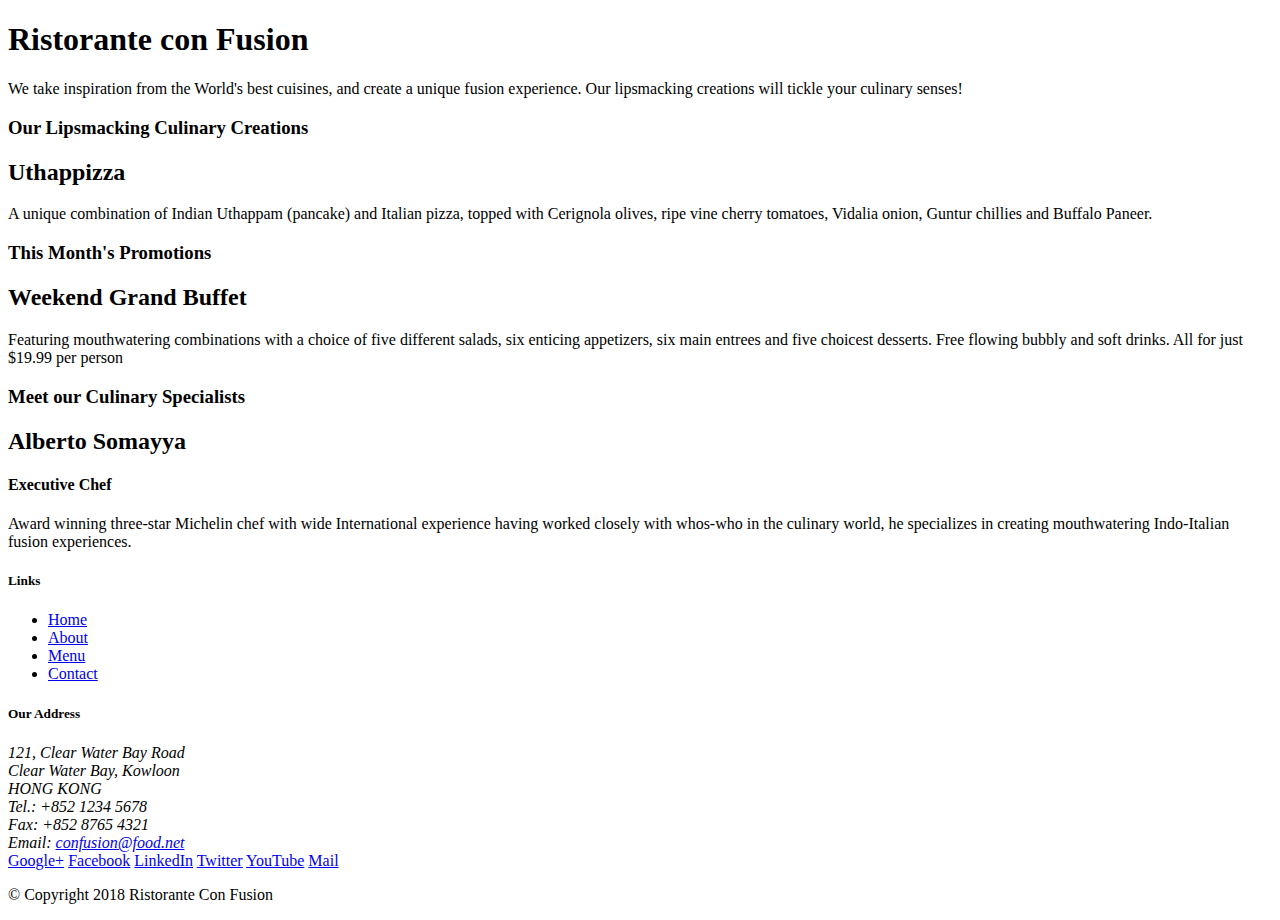
==== index.html @ 2efca0b0 "initial setup" ====
<!DOCTYPE html>
<html lang="en">

<head>
    <title>Ristorante Con Fusion</title>
</head>

<body>

    <header>
        <div>
            <div>
                <div>
                    <h1>Ristorante con Fusion</h1>
                    <p>We take inspiration from the World's best cuisines, and create a unique fusion experience. Our lipsmacking creations will tickle your culinary senses!</p>
                </div>
                <div>
                </div>
            </div>
        </div>
    </header>

    <div>
        <div>
            <div>
                <h3>Our Lipsmacking Culinary Creations</h3>
            </div>
            <div>
                <h2>Uthappizza</h2>
                <p>A unique combination of Indian Uthappam (pancake) and Italian pizza, topped with Cerignola olives, ripe vine cherry tomatoes, Vidalia onion, Guntur chillies and Buffalo Paneer.</p>
            </div>
        </div>


        <div>
            <div>
                <h3>This Month's Promotions</h3>
            </div>
            <div>
                <h2>Weekend Grand Buffet</h2>
                <p>Featuring mouthwatering combinations with a choice of five different salads, six enticing appetizers, six main entrees and five choicest desserts. Free flowing bubbly and soft drinks. All for just $19.99 per person </p>
            </div>
        </div>

        <div>
            <div>
                <h3>Meet our Culinary Specialists</h3>
            </div>
            <div>
                <h2>Alberto Somayya</h2>
                <h4>Executive Chef</h4>
                <p>Award winning three-star Michelin chef with wide International experience having worked closely with whos-who in the culinary world, he specializes in creating mouthwatering Indo-Italian fusion experiences. </p>
            </div>
        </div>
    </div>

    <footer>
        <div>
            <div>             
                <div>
                    <h5>Links</h5>
                    <ul>
                        <li><a href="#">Home</a></li>
                        <li><a href="#">About</a></li>
                        <li><a href="#">Menu</a></li>
                        <li><a href="#">Contact</a></li>
                    </ul>
                </div>
                <div>
                    <h5>Our Address</h5>
                    <address>
		              121, Clear Water Bay Road<br>
		              Clear Water Bay, Kowloon<br>
		              HONG KONG<br>
		              Tel.: +852 1234 5678<br>
		              Fax: +852 8765 4321<br>
		              Email: <a href="mailto:confusion@food.net">confusion@food.net</a>
		           </address>
                </div>
                <div>
                    <div>
                        <a href="http://google.com/+">Google+</a>
                        <a href="http://www.facebook.com/profile.php?id=">Facebook</a>
                        <a href="http://www.linkedin.com/in/">LinkedIn</a>
                        <a href="http://twitter.com/">Twitter</a>
                        <a href="http://youtube.com/">YouTube</a>
                        <a href="mailto:">Mail</a>
                    </div>
                </div>
           </div>
           <div>             
                <div>
                    <p>© Copyright 2018 Ristorante Con Fusion</p>
                </div>
           </div>
        </div>
    </footer>

</body>

</html>
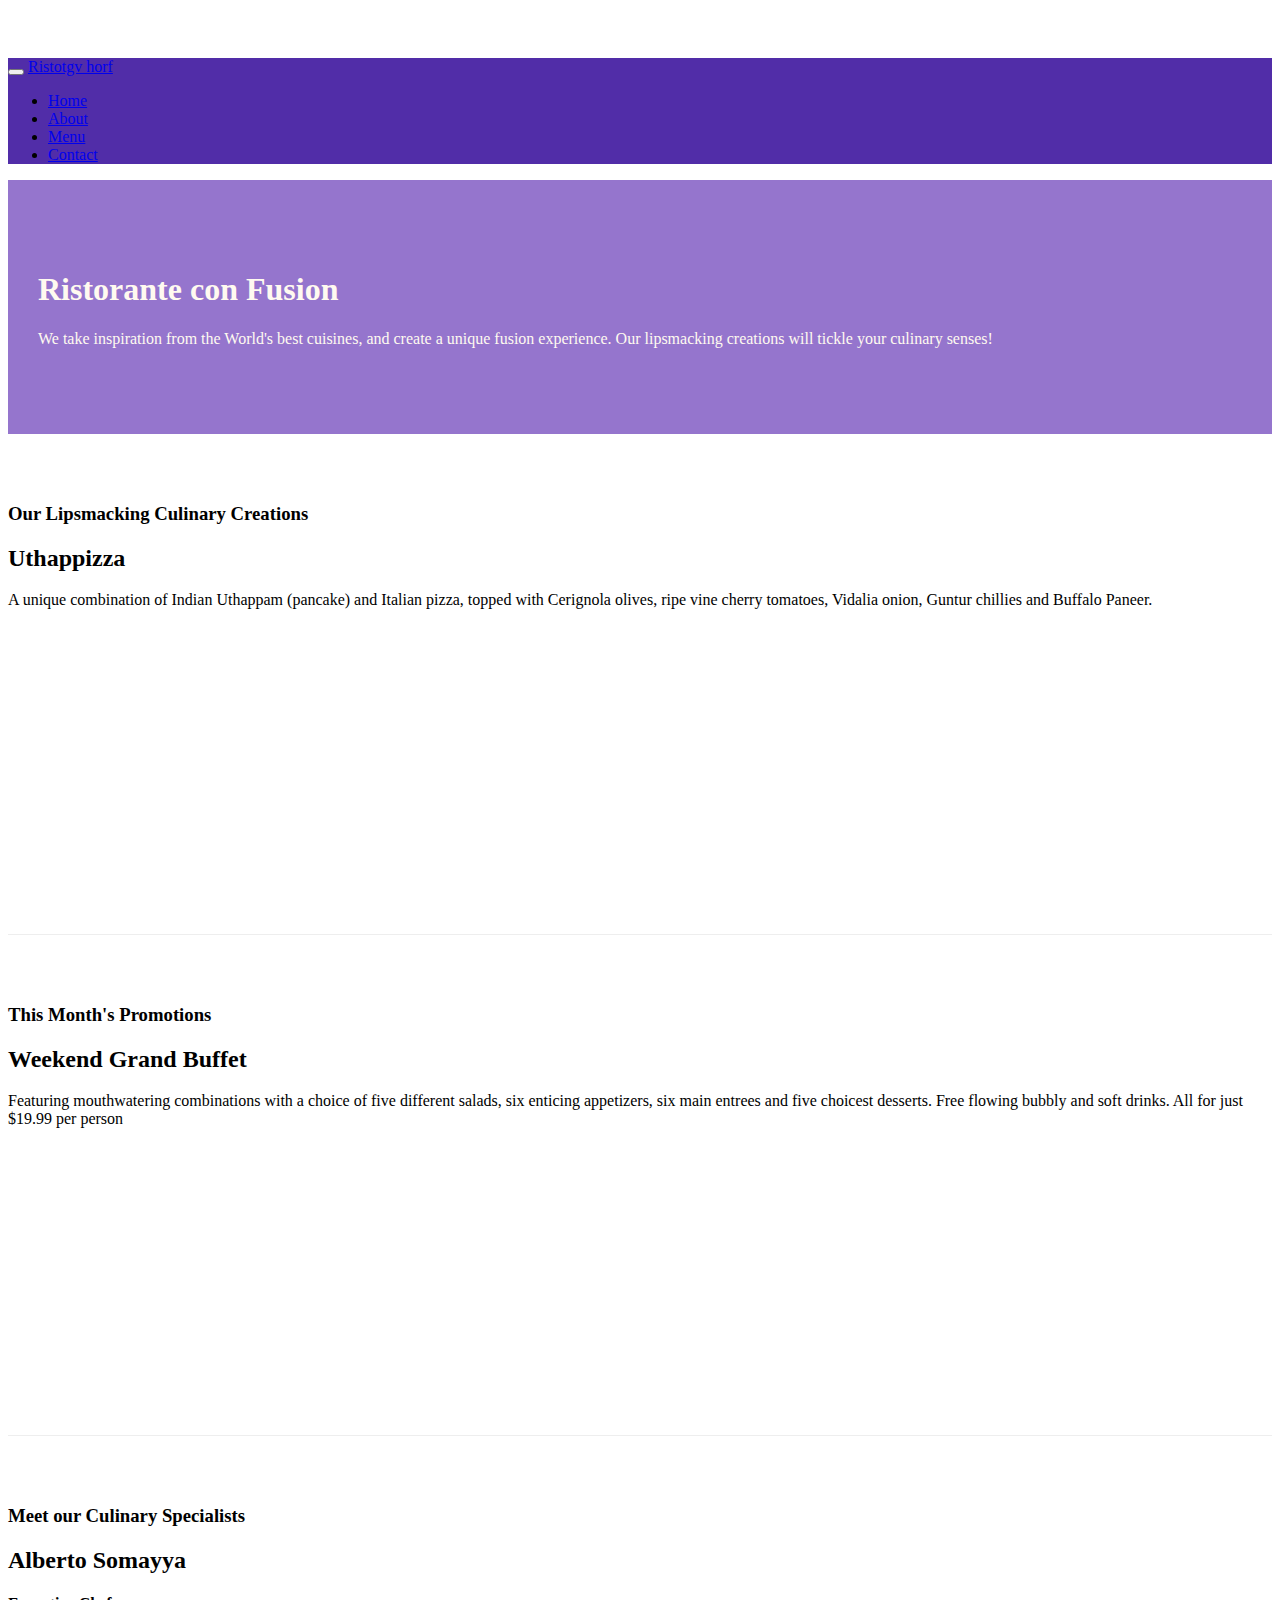
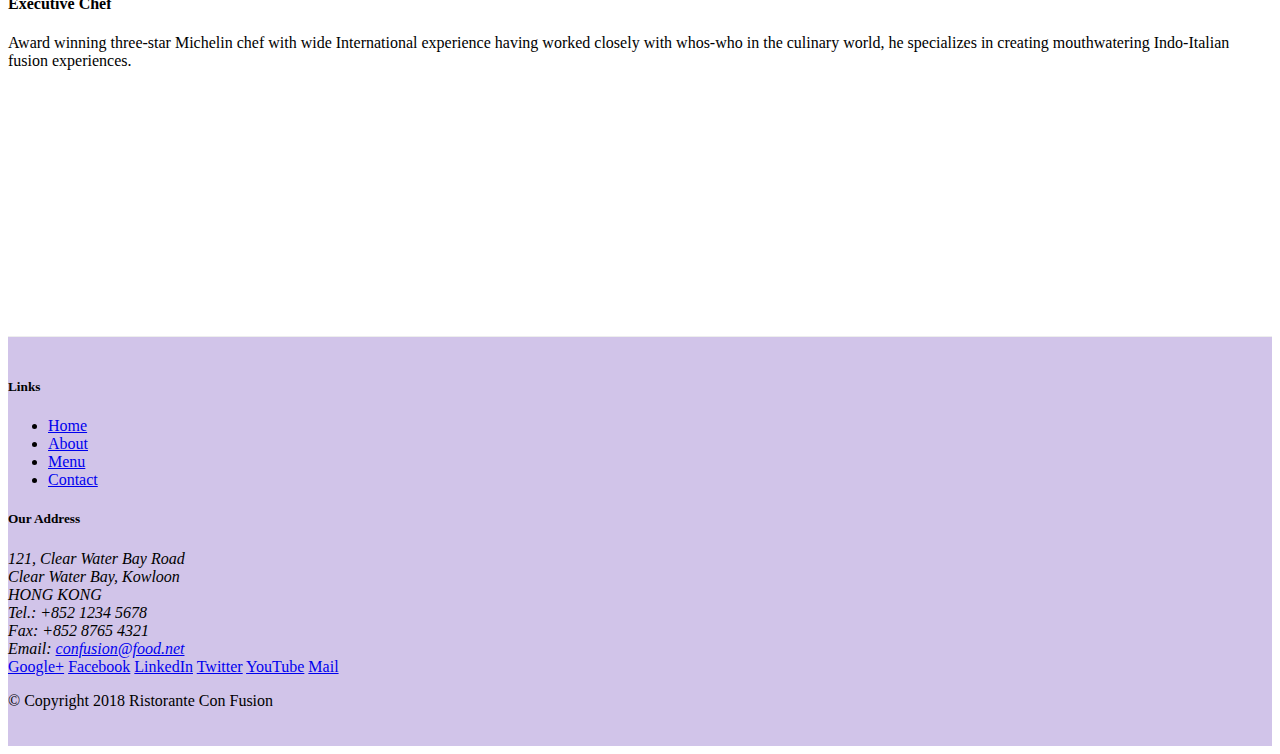
==== commit 049103d6: "navbar change" ====
--- a/index.html
+++ b/index.html
@@ -2,51 +2,83 @@
 <html lang="en">
 
 <head>
+     <!-- Required meta tags always come first -->
+    <meta charset="utf-8">
+    <meta name="viewport" content="width=device-width, initial-scale=1, shrink-to-fit=no">
+    <meta http-equiv="x-ua-compatible" content="ie=edge">
+
+    <!-- Bootstrap CSS -->
+    <link rel="stylesheet" href="node_modules/bootstrap/dist/css/bootstrap.min.css">
+    <link rel="stylesheet" href="css/styles.css">
     <title>Ristorante Con Fusion</title>
 </head>
 
 <body>
+    <nav class="navbar navbar-dark navbar-expand-sm  fixed-top">
+        <div class="container">
+            <button class="navbar-toggler" type = "button" data-toggle="collapse" data-target="#navbar">
+                <span class="navbar-toggler-icon"></span>
+                
+            </button>
+            <a class="navbar-brand mr-auto" href="#">
+            Ristotgv horf
+             </a>
+             <div class="collapse navbar-collapse" id ="Navbar">
+                 
+             </div>
+            <ul class="navbar-nav mr-auto">
+                <li class="nav-item active"><a class="nav-link" href="#">Home</a></li>
+                <li class="nav-item"><a class="nav-link" href="aboutus.html">About</a></li>
+                <li class="nav-item"><a class="nav-link" href="#"> Menu</a></li>
+                <li class="nav-item"><a class="nav-link" href="#">Contact</a></li>
+                
+            </ul>
+            
+        </div>
+        
 
-    <header>
-        <div>
-            <div>
-                <div>
+    </nav>
+
+    <header class="jumbotron">
+        <div class="container">
+            <div class="row row-header">
+                <div class="col-12 col-sm-6">
                     <h1>Ristorante con Fusion</h1>
                     <p>We take inspiration from the World's best cuisines, and create a unique fusion experience. Our lipsmacking creations will tickle your culinary senses!</p>
                 </div>
-                <div>
+                <div class="col-12 col-sm">
                 </div>
             </div>
         </div>
     </header>
 
-    <div>
-        <div>
-            <div>
+    <div class="container">
+        <div class="row row-content align-items-center">
+            <div class="col-12 col-sm-4 order-sm-last col-md-3">
                 <h3>Our Lipsmacking Culinary Creations</h3>
             </div>
-            <div>
+            <div class="col col-sm order-sm-first col-md">
                 <h2>Uthappizza</h2>
                 <p>A unique combination of Indian Uthappam (pancake) and Italian pizza, topped with Cerignola olives, ripe vine cherry tomatoes, Vidalia onion, Guntur chillies and Buffalo Paneer.</p>
             </div>
         </div>
 
 
-        <div>
-            <div>
+        <div class="row row-content align-items-center">
+            <div class="col-12 col-sm-4 col-md-3">
                 <h3>This Month's Promotions</h3>
             </div>
-            <div>
+            <div class="col col-sm col-md">
                 <h2>Weekend Grand Buffet</h2>
                 <p>Featuring mouthwatering combinations with a choice of five different salads, six enticing appetizers, six main entrees and five choicest desserts. Free flowing bubbly and soft drinks. All for just $19.99 per person </p>
             </div>
         </div>
 
-        <div>
-            <div>
+        <div class="row row-content align-items-center">
+            <div class="col-12 col-sm-4 order-sm-last  col-md-3">
                 <h3>Meet our Culinary Specialists</h3>
             </div>
-            <div>
+            <div class="col col-sm order-sm-first col-md">
                 <h2>Alberto Somayya</h2>
                 <h4>Executive Chef</h4>
                 <p>Award winning three-star Michelin chef with wide International experience having worked closely with whos-who in the culinary world, he specializes in creating mouthwatering Indo-Italian fusion experiences. </p>
@@ -54,19 +86,19 @@
         </div>
     </div>
 
-    <footer>
-        <div>
-            <div>             
-                <div>
+    <footer class="footer">
+        <div class="container">
+            <div class="row">             
+                <div class="col-4 col-sm-2 offset-1">
                     <h5>Links</h5>
-                    <ul>
+                    <ul class="list-unstyled">
                         <li><a href="#">Home</a></li>
                         <li><a href="#">About</a></li>
                         <li><a href="#">Menu</a></li>
                         <li><a href="#">Contact</a></li>
                     </ul>
                 </div>
-                <div>
+                <div class="col-7 col-sm-5">
                     <h5>Our Address</h5>
                     <address>
 		              121, Clear Water Bay Road<br>
@@ -77,8 +109,8 @@
 		              Email: <a href="mailto:confusion@food.net">confusion@food.net</a>
 		           </address>
                 </div>
-                <div>
-                    <div>
+                <div class="col-12 col-sm-4 align-self-center">
+                    <div class="text-center">
                         <a href="http://google.com/+">Google+</a>
                         <a href="http://www.facebook.com/profile.php?id=">Facebook</a>
                         <a href="http://www.linkedin.com/in/">LinkedIn</a>
@@ -88,13 +120,17 @@
                     </div>
                 </div>
            </div>
-           <div>             
-                <div>
+           <div class="row justify-content-center">             
+                <div class="col-auto">
                     <p>© Copyright 2018 Ristorante Con Fusion</p>
                 </div>
            </div>
         </div>
     </footer>
+     <!-- jQuery first, then Popper.js, then Bootstrap JS. -->
+    <script src="node_modules/jquery/dist/jquery.slim.min.js"></script>
+    <script src="node_modules/popper.js/dist/umd/popper.min.js"></script>
+    <script src="node_modules/bootstrap/dist/js/bootstrap.min.js"></script>
 
 </body>
 
--- a/css/styles.css
+++ b/css/styles.css
@@ -0,0 +1,38 @@
+.row-header{
+	margin:0px auto;
+	padding: 0px auto;
+
+}
+.row-content{
+
+	margin: 0px auto;
+	padding: 50px 0px 50px 0px;
+	border-bottom: 1px ridge;
+	min-height: 400px;
+
+}
+.footer{
+	background-color: #D1C4E9;
+    margin: 0px auto;
+    padding: 20px 0px 20px 0px;
+}
+.jumbotron{
+
+	padding: 70px 30px 70px 30px;
+	margin: 0px auto;
+	background: #9575CD;
+	color: floralwhite;
+}
+.address{
+	font-size: 80%;
+	margin: 0px;
+	color:#0f0f0f;
+}
+body{
+	padding: 50px 0px 0px 0px;
+	z-index: 0
+
+}
+.navbar-dark{
+	background-color: #512DA8; 
+}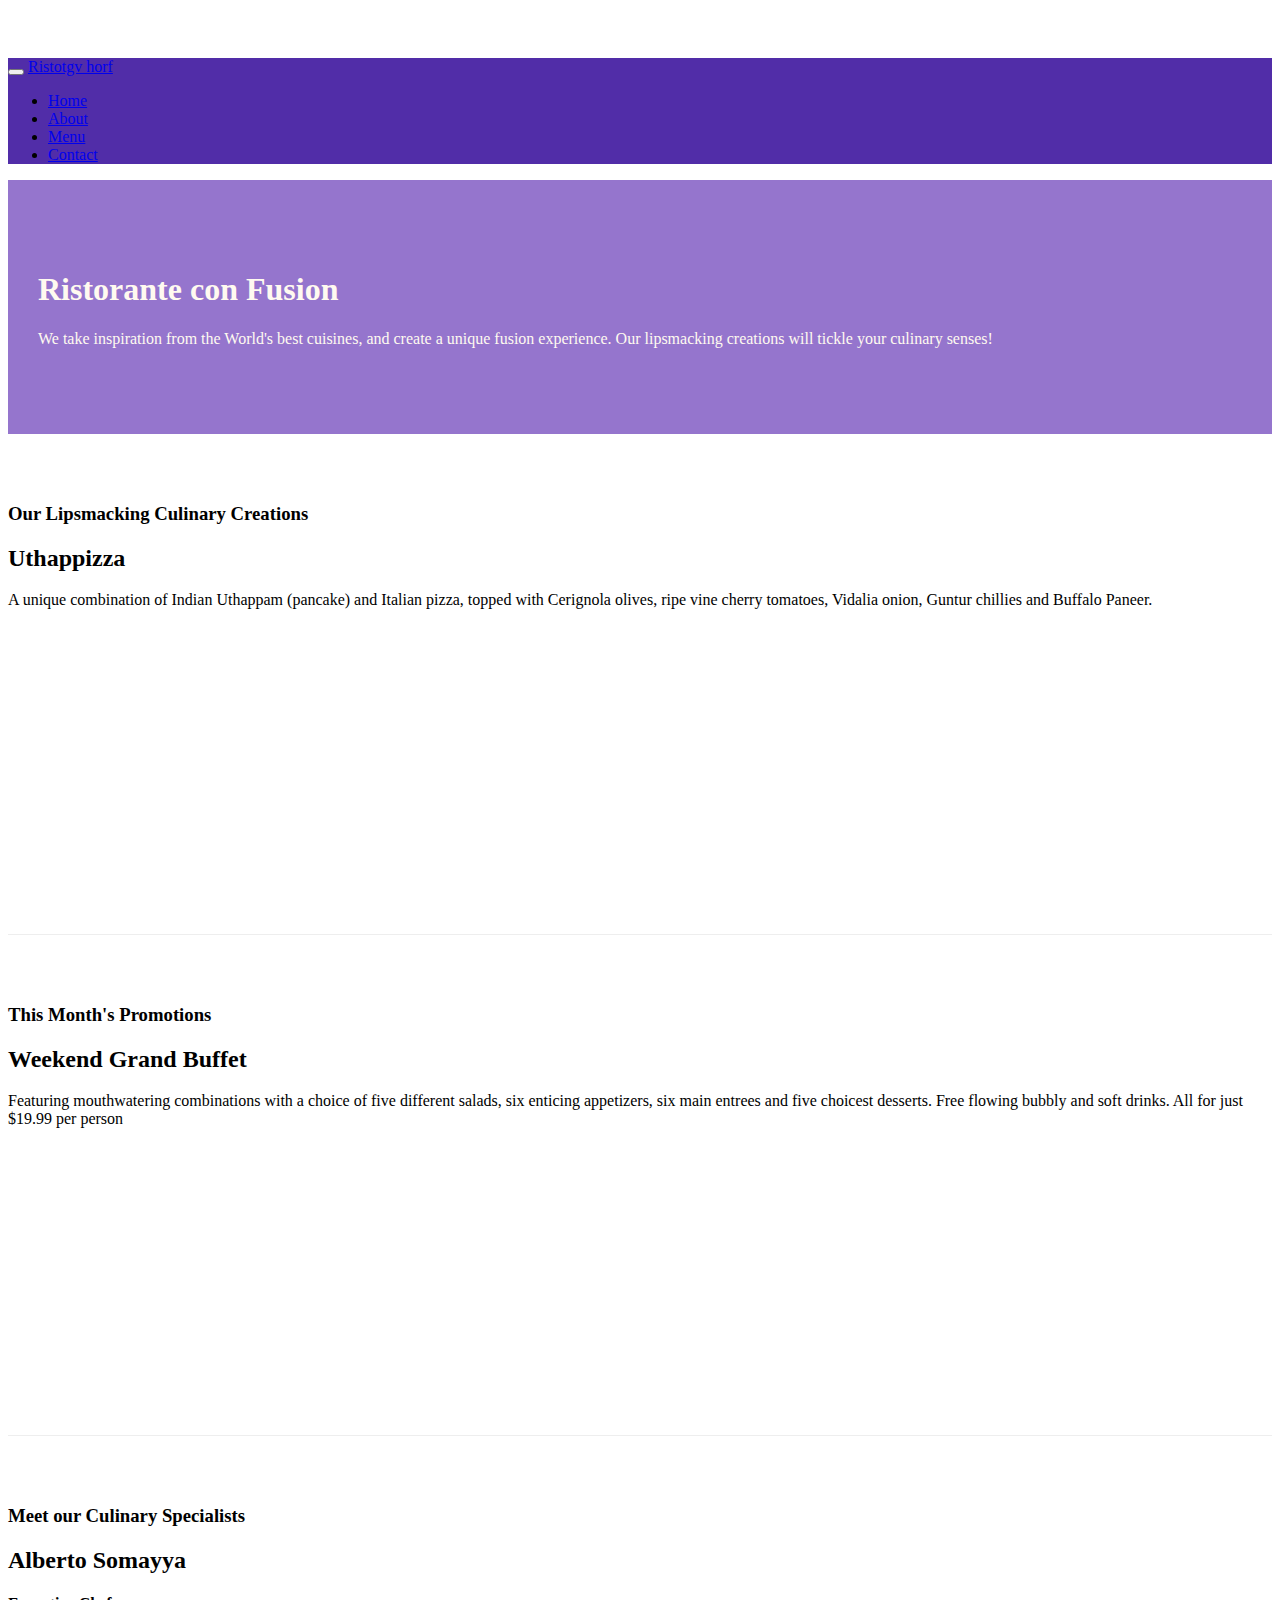
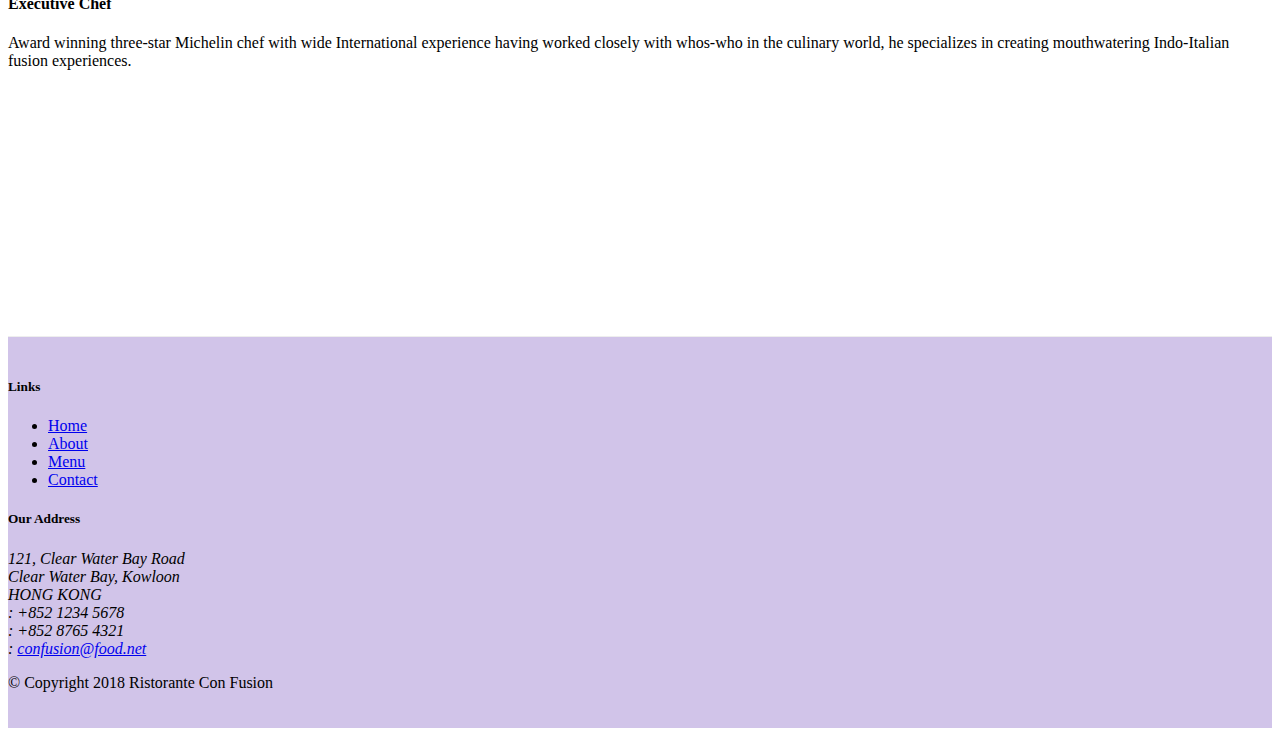
==== commit 620fafed: "icon fonts" ====
--- a/index.html
+++ b/index.html
@@ -9,6 +9,10 @@
 
     <!-- Bootstrap CSS -->
     <link rel="stylesheet" href="node_modules/bootstrap/dist/css/bootstrap.min.css">
+
+    <link rel="stylesheet"  href="node_modules/font-awesome/css/font-awesome.min.css">
+    <link rel="stylesheet"  href="node_modules/bootstrap-social/bootstrap-social.css">
+
     <link rel="stylesheet" href="css/styles.css">
     <title>Ristorante Con Fusion</title>
 </head>
@@ -27,10 +31,11 @@
                  
              </div>
             <ul class="navbar-nav mr-auto">
-                <li class="nav-item active"><a class="nav-link" href="#">Home</a></li>
-                <li class="nav-item"><a class="nav-link" href="aboutus.html">About</a></li>
-                <li class="nav-item"><a class="nav-link" href="#"> Menu</a></li>
-                <li class="nav-item"><a class="nav-link" href="#">Contact</a></li>
+                <li class="nav-item active"><a class="nav-link" href="#"><span class="fa fa-home fa-lg"></span>Home</a></li>
+                <li class="nav-item"><a class="nav-link" href="aboutus.html">
+                    <span class="fa fa-info fa-lg"></span>About</a></li>
+                <li class="nav-item"><a class="nav-link" href="#"><span class="fa fa-list fa-lg "></span> Menu</a></li>
+                <li class="nav-item"><a class="nav-link" href="#"><span class="fa fa-address fa-lg"></span>Contact</a></li>
                 
             </ul>
             
@@ -104,19 +109,19 @@
 		              121, Clear Water Bay Road<br>
 		              Clear Water Bay, Kowloon<br>
 		              HONG KONG<br>
-		              Tel.: +852 1234 5678<br>
-		              Fax: +852 8765 4321<br>
-		              Email: <a href="mailto:confusion@food.net">confusion@food.net</a>
+		              <i class="fa fa-phone fa-lg"></i>: +852 1234 5678<br>
+		              <i class="fa fa-fax fa-lg"></i>: +852 8765 4321<br>
+		              <i class="fa fa-envelope fa-lg"></i>: <a href="mailto:confusion@food.net">confusion@food.net</a>
 		           </address>
                 </div>
                 <div class="col-12 col-sm-4 align-self-center">
                     <div class="text-center">
-                        <a href="http://google.com/+">Google+</a>
-                        <a href="http://www.facebook.com/profile.php?id=">Facebook</a>
-                        <a href="http://www.linkedin.com/in/">LinkedIn</a>
-                        <a href="http://twitter.com/">Twitter</a>
-                        <a href="http://youtube.com/">YouTube</a>
-                        <a href="mailto:">Mail</a>
+                        <a class="btn btn-social-icon btn-google" href="http://google.com/+"><i class="fa fa-google-plus fa-lg"></i></a>
+                        <a class="btn btn-social-icon btn-facebook" href="http://www.facebook.com/profile.php?id="><i class="fa fa-facebook fa-lg"></i></a>
+                        <a class="btn btn-social-icon btn-linkedin" href="http://www.linkedin.com/in/"><i class="fa fa-linkedin fa-lg"></i></a>
+                        <a class="btn btn-social-icon btn-twitter" href="http://twitter.com/"><i class="fa fa-twitter fa-lg"></i></a>
+                        <a class="btn btn-social-icon btn-google" href="http://youtube.com/"><i class="fa fa-youtube fa-lg"></i></a>
+                        <a class="btn btn-social-icon " href="mailto:"><i class="fa fa-envelope fa-lg"></i></a>
                     </div>
                 </div>
            </div>
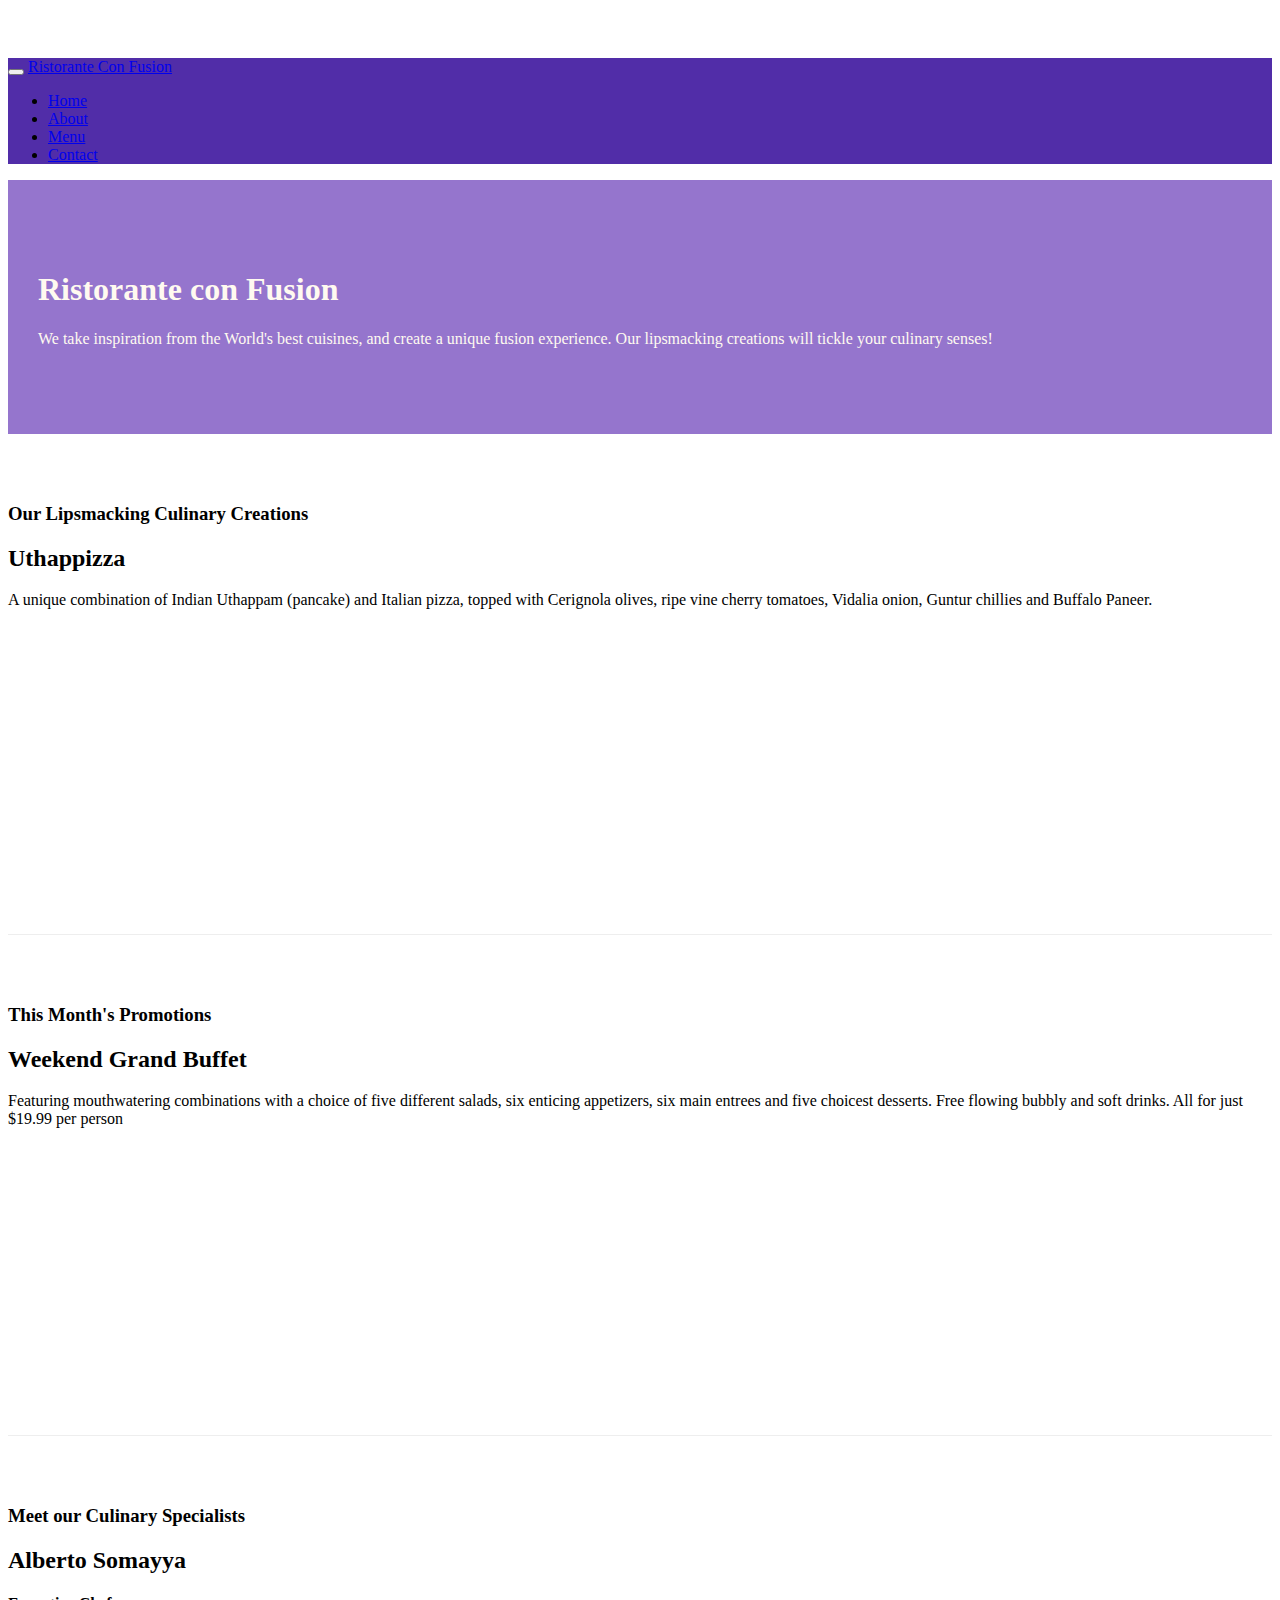
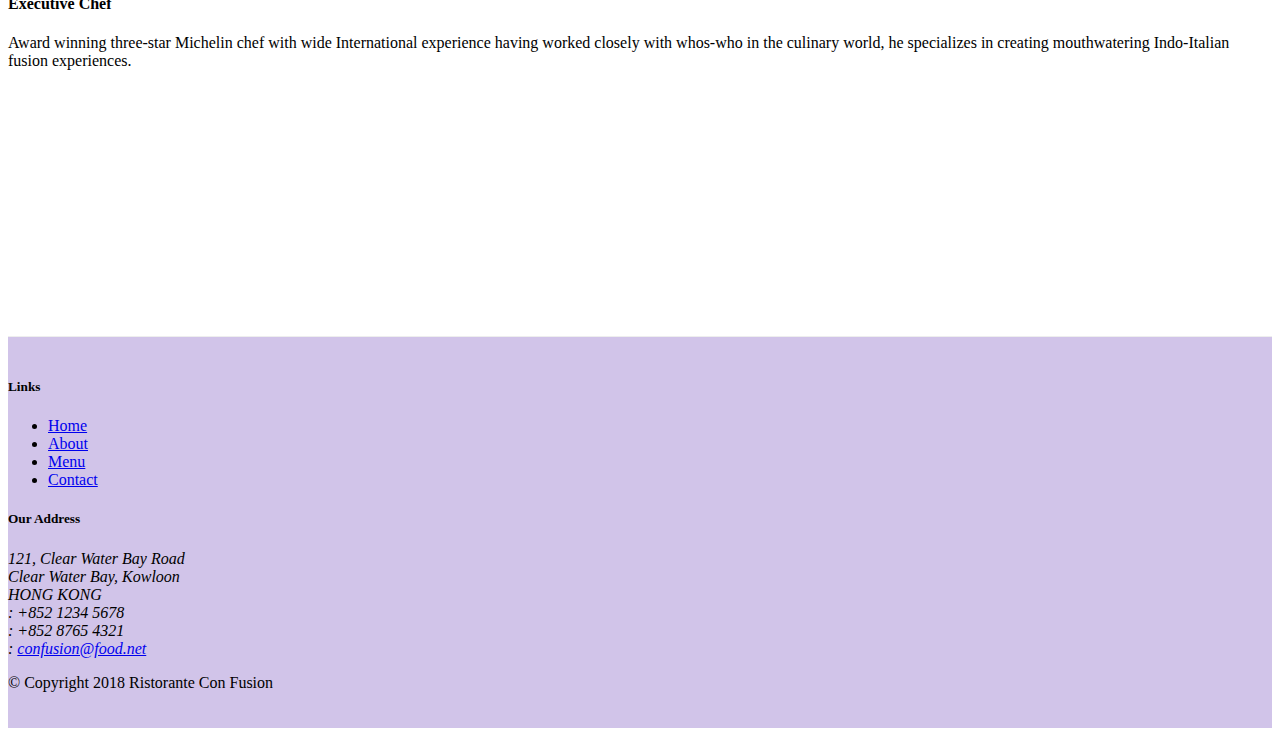
==== commit c4ca83f4: "buttons" ====
--- a/index.html
+++ b/index.html
@@ -18,30 +18,21 @@
 </head>
 
 <body>
-    <nav class="navbar navbar-dark navbar-expand-sm  fixed-top">
+      <nav class="navbar navbar-dark navbar-expand-sm fixed-top">
         <div class="container">
-            <button class="navbar-toggler" type = "button" data-toggle="collapse" data-target="#navbar">
+            <button class="navbar-toggler" type="button" data-toggle="collapse" data-target="#Navbar">
                 <span class="navbar-toggler-icon"></span>
-                
             </button>
-            <a class="navbar-brand mr-auto" href="#">
-            Ristotgv horf
-             </a>
-             <div class="collapse navbar-collapse" id ="Navbar">
-                 
-             </div>
-            <ul class="navbar-nav mr-auto">
-                <li class="nav-item active"><a class="nav-link" href="#"><span class="fa fa-home fa-lg"></span>Home</a></li>
-                <li class="nav-item"><a class="nav-link" href="aboutus.html">
-                    <span class="fa fa-info fa-lg"></span>About</a></li>
-                <li class="nav-item"><a class="nav-link" href="#"><span class="fa fa-list fa-lg "></span> Menu</a></li>
-                <li class="nav-item"><a class="nav-link" href="#"><span class="fa fa-address fa-lg"></span>Contact</a></li>
-                
-            </ul>
-            
+            <a class="navbar-brand" href="#">Ristorante Con Fusion</a>
+            <div class="collapse navbar-collapse" id="Navbar">
+                <ul class="navbar-nav mr-auto">
+                        <li class="nav-item"><a class="nav-link" href="./index.html"><span class="fa fa-home fa-lg"></span> Home</a></li>
+                        <li class="nav-item"><a class="nav-link" href="./aboutus.html"><span class="fa fa-info fa-lg"></span> About</a></li>
+                        <li class="nav-item"><a class="nav-link" href="#"><span class="fa fa-list fa-lg"></span> Menu</a></li>
+                        <li class="nav-item active"><a class="nav-link" href="contactus.html"><span class="fa fa-address-card fa-lg"></span> Contact</a></li>
+                </ul>
+            </div>
         </div>
-        
-
     </nav>
 
     <header class="jumbotron">
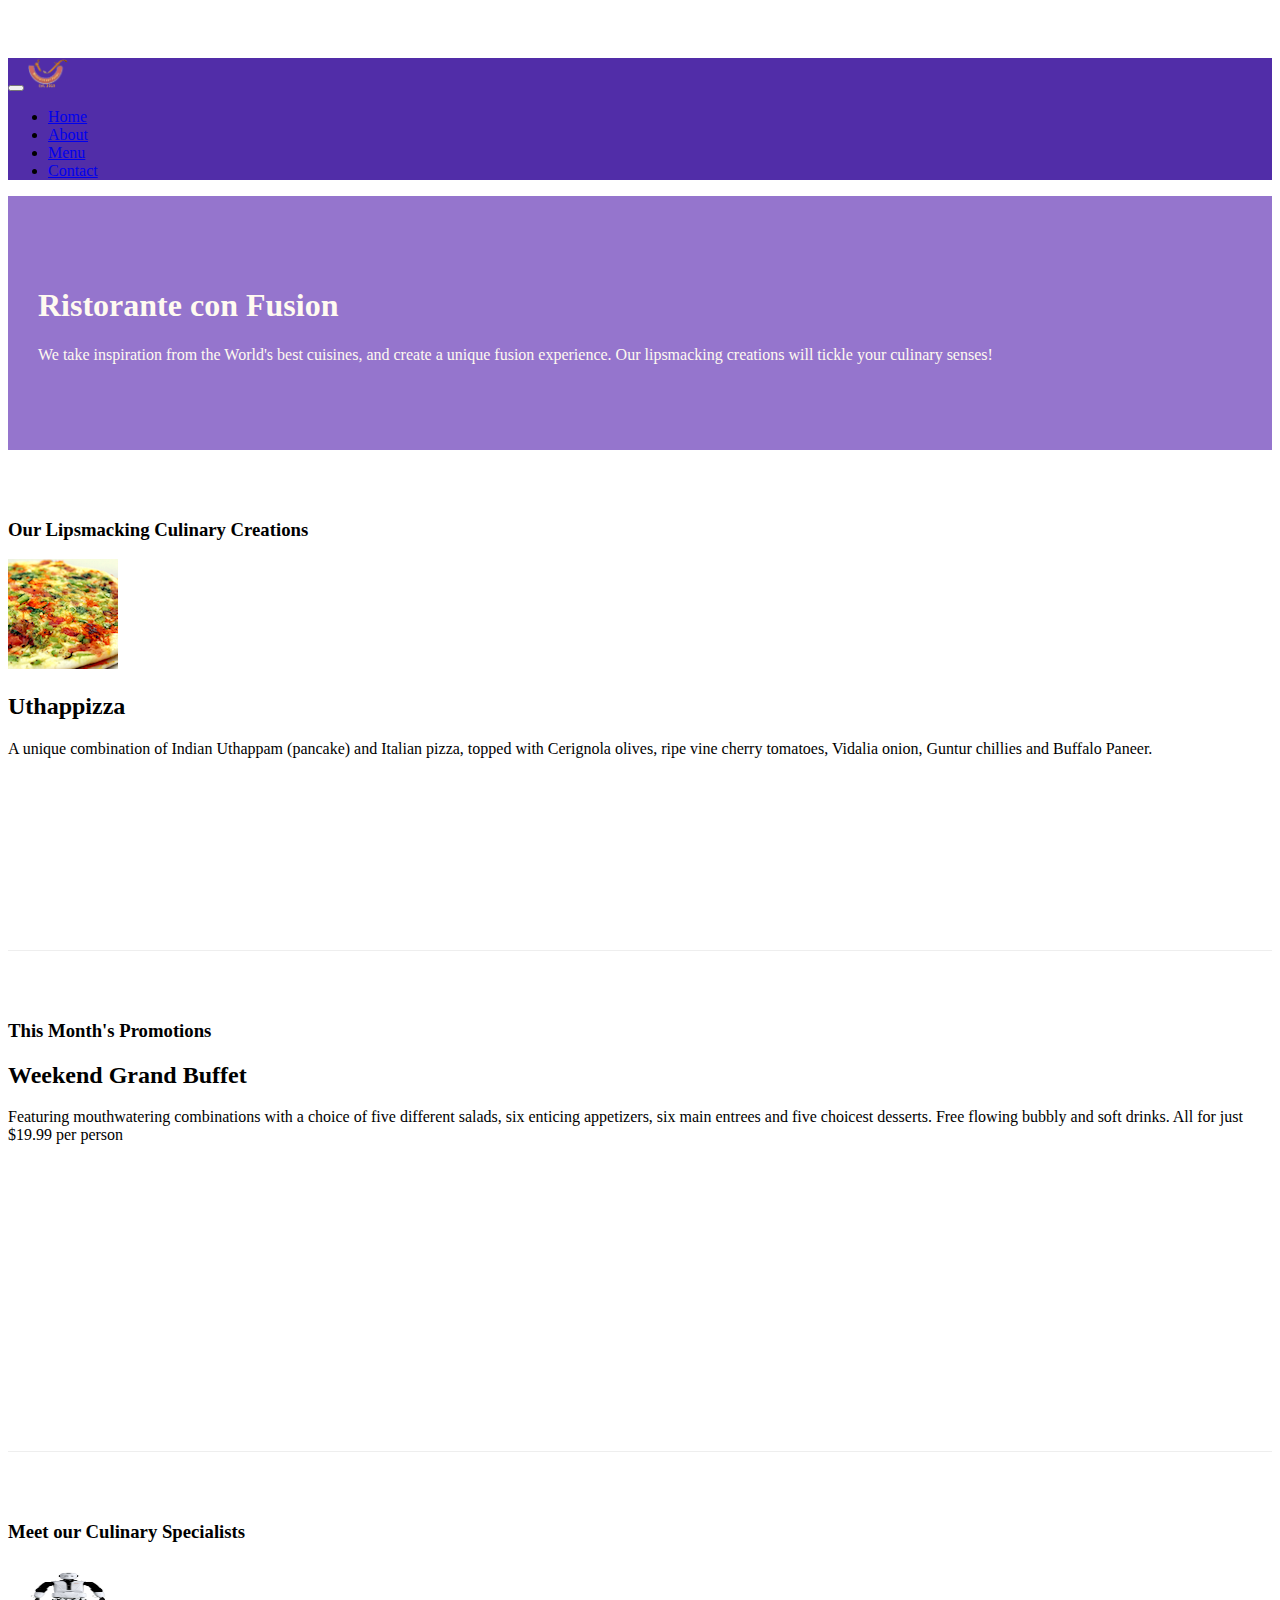
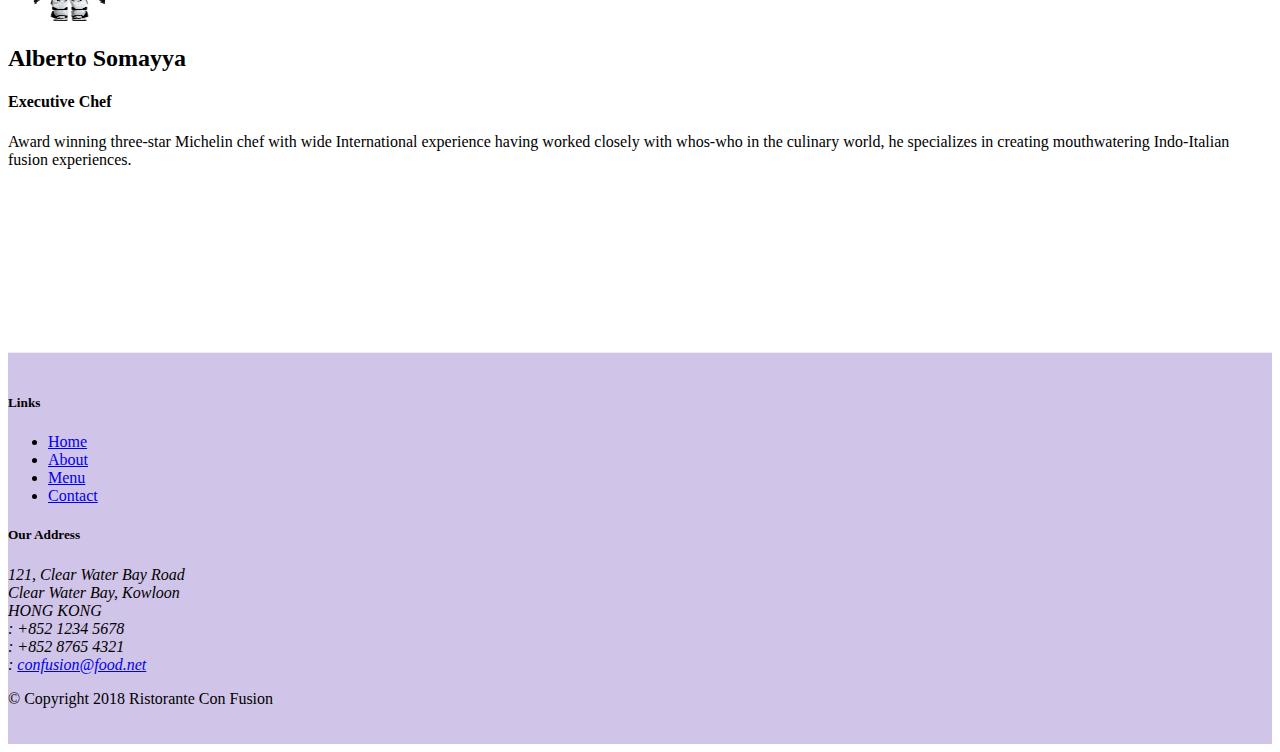
==== commit 1f1456cc: "images" ====
--- a/index.html
+++ b/index.html
@@ -23,7 +23,7 @@
             <button class="navbar-toggler" type="button" data-toggle="collapse" data-target="#Navbar">
                 <span class="navbar-toggler-icon"></span>
             </button>
-            <a class="navbar-brand" href="#">Ristorante Con Fusion</a>
+            <a class="navbar-brand" href="#"><img src="img/logo.png" height="30" width="40"></a>
             <div class="collapse navbar-collapse" id="Navbar">
                 <ul class="navbar-nav mr-auto">
                         <li class="nav-item"><a class="nav-link" href="./index.html"><span class="fa fa-home fa-lg"></span> Home</a></li>
@@ -54,8 +54,16 @@
                 <h3>Our Lipsmacking Culinary Creations</h3>
             </div>
             <div class="col col-sm order-sm-first col-md">
-                <h2>Uthappizza</h2>
-                <p>A unique combination of Indian Uthappam (pancake) and Italian pizza, topped with Cerignola olives, ripe vine cherry tomatoes, Vidalia onion, Guntur chillies and Buffalo Paneer.</p>
+                <div class="media">
+                    <img class ="classd-flex mr-3 img-thumbnail align-self-center" src="img/uthappizza.png" alt="Uthappizza">
+                    <div class="media-body">
+                        <h2 class="mt-0">Uthappizza</h2>
+                        <p>A unique combination of Indian Uthappam (pancake) and Italian pizza, topped with Cerignola olives, ripe vine cherry tomatoes, Vidalia onion, Guntur chillies and Buffalo Paneer.</p>
+                        
+                    </div>
+                    
+                </div>
+                
             </div>
         </div>
 
@@ -75,9 +83,16 @@
                 <h3>Meet our Culinary Specialists</h3>
             </div>
             <div class="col col-sm order-sm-first col-md">
-                <h2>Alberto Somayya</h2>
-                <h4>Executive Chef</h4>
-                <p>Award winning three-star Michelin chef with wide International experience having worked closely with whos-who in the culinary world, he specializes in creating mouthwatering Indo-Italian fusion experiences. </p>
+                <div class="media">
+                    <img class=" d-flex mr-3 img-thumbnail align-self-center" src="img/alberto.jpg" alt="Alberto" height="60" width="120">
+                    <div class="media-body">
+                        <h2 class="mt-0">Alberto Somayya</h2>
+                        <h4>Executive Chef</h4>
+                        <p>Award winning three-star Michelin chef with wide International experience having worked closely with whos-who in the culinary world, he specializes in creating mouthwatering Indo-Italian fusion experiences. </p>
+                    </div>
+                    
+                </div>
+                
             </div>
         </div>
     </div>
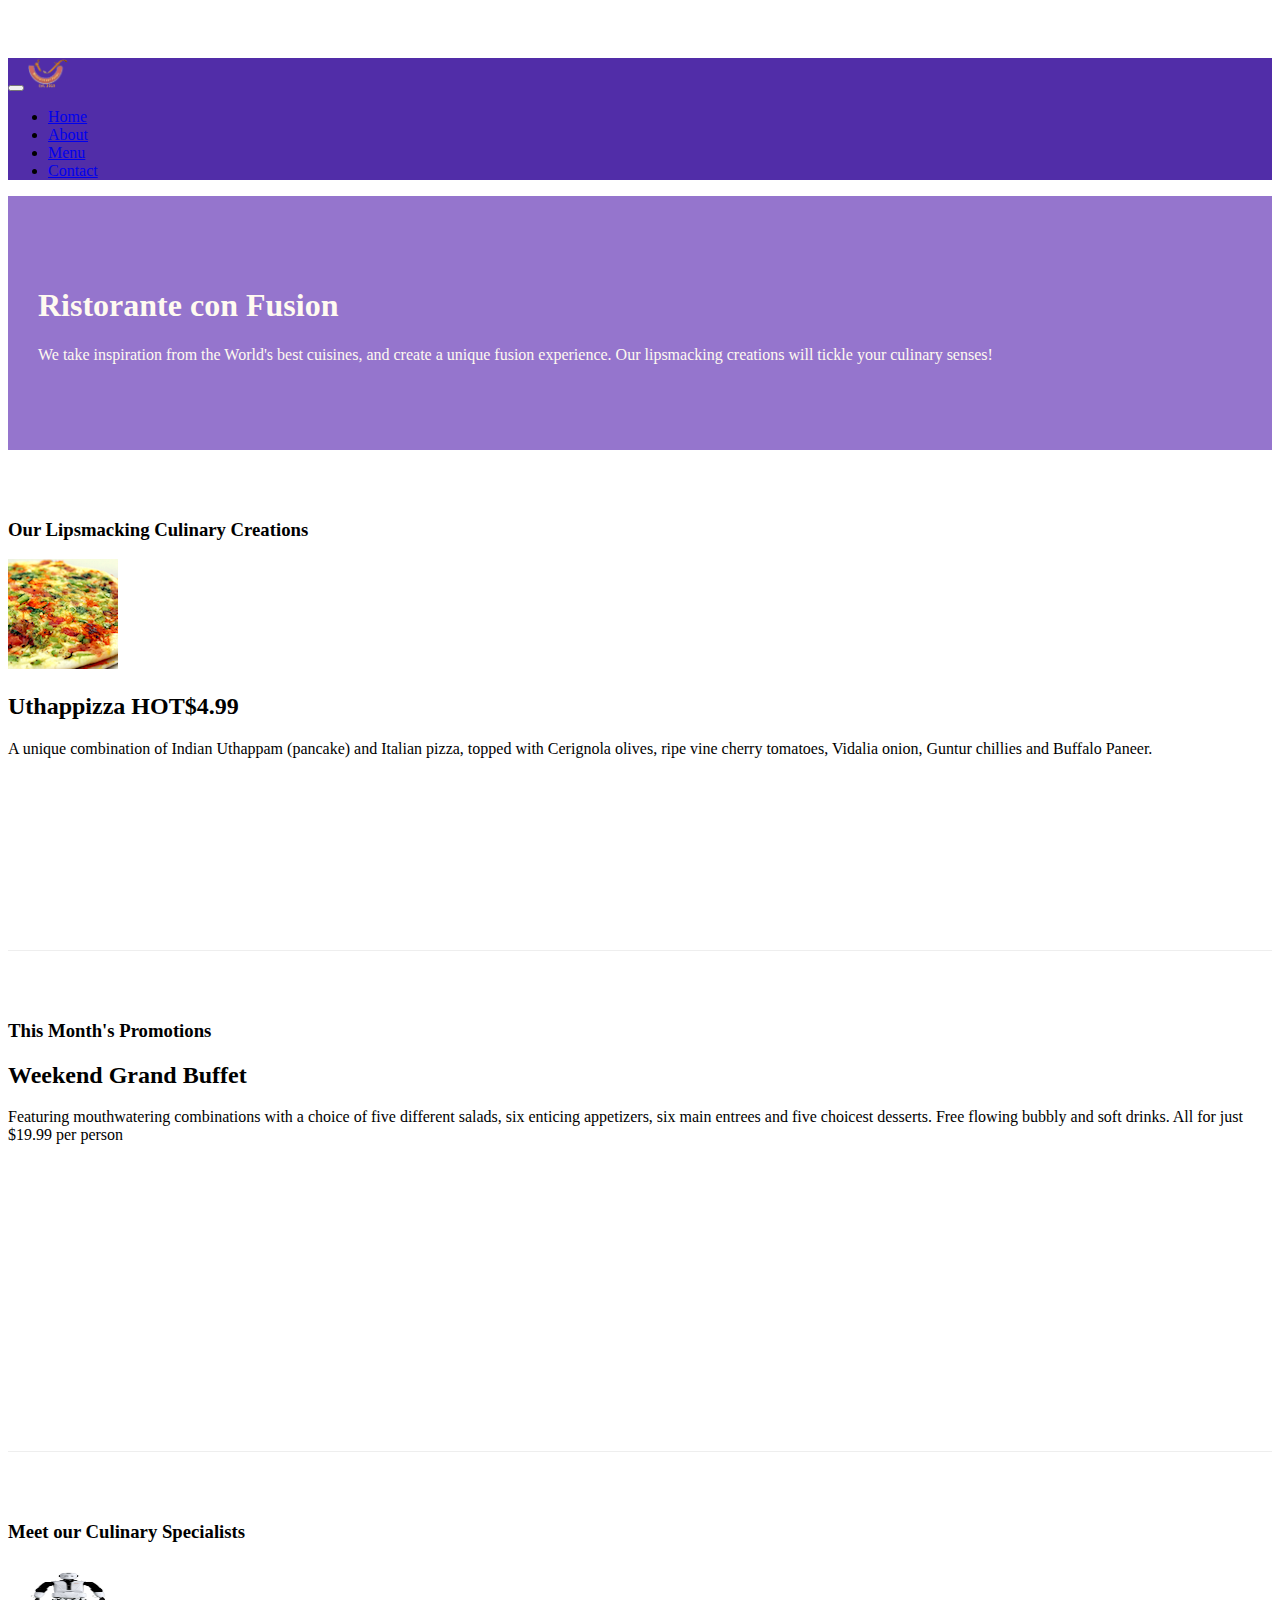
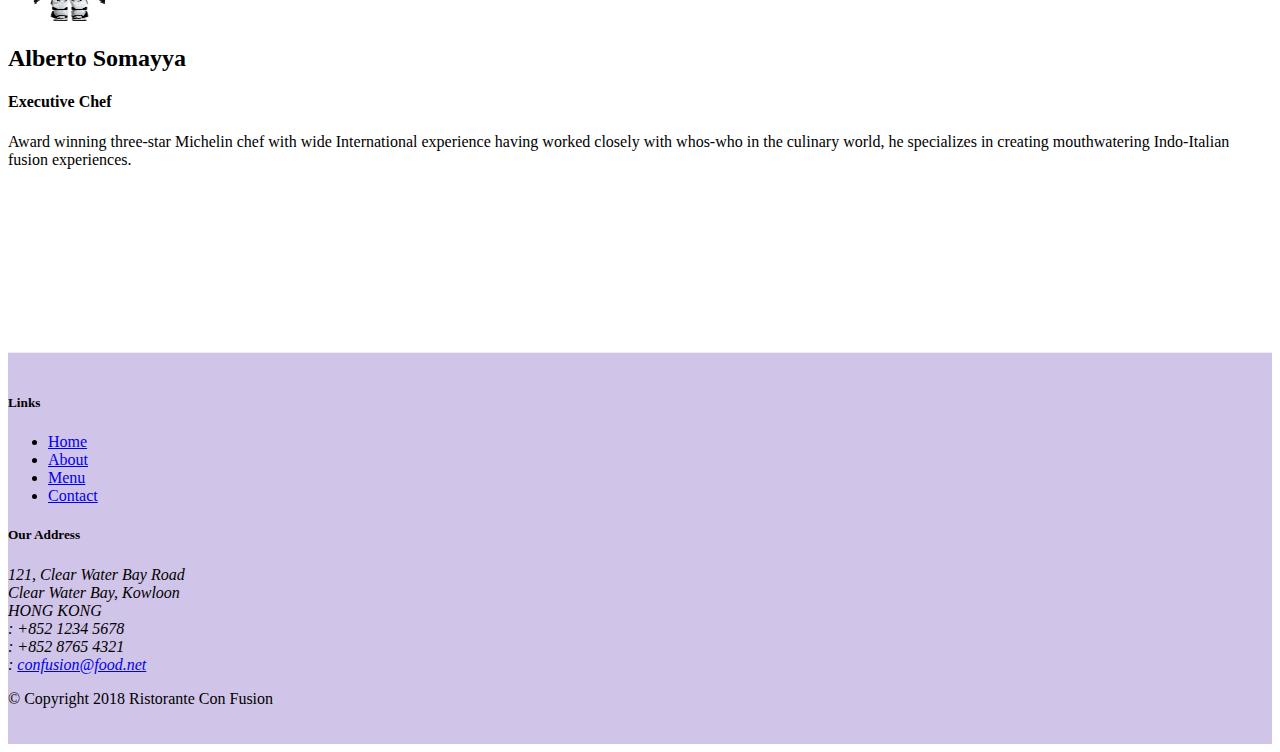
==== commit 7e4429fc: "user alert" ====
--- a/index.html
+++ b/index.html
@@ -57,7 +57,7 @@
                 <div class="media">
                     <img class ="classd-flex mr-3 img-thumbnail align-self-center" src="img/uthappizza.png" alt="Uthappizza">
                     <div class="media-body">
-                        <h2 class="mt-0">Uthappizza</h2>
+                        <h2 class="mt-0">Uthappizza <span class="badge badge-danger"> HOT</span><span class="badge badge-pill badge-secondary">$4.99</span>  </h2>
                         <p>A unique combination of Indian Uthappam (pancake) and Italian pizza, topped with Cerignola olives, ripe vine cherry tomatoes, Vidalia onion, Guntur chillies and Buffalo Paneer.</p>
                         
                     </div>
